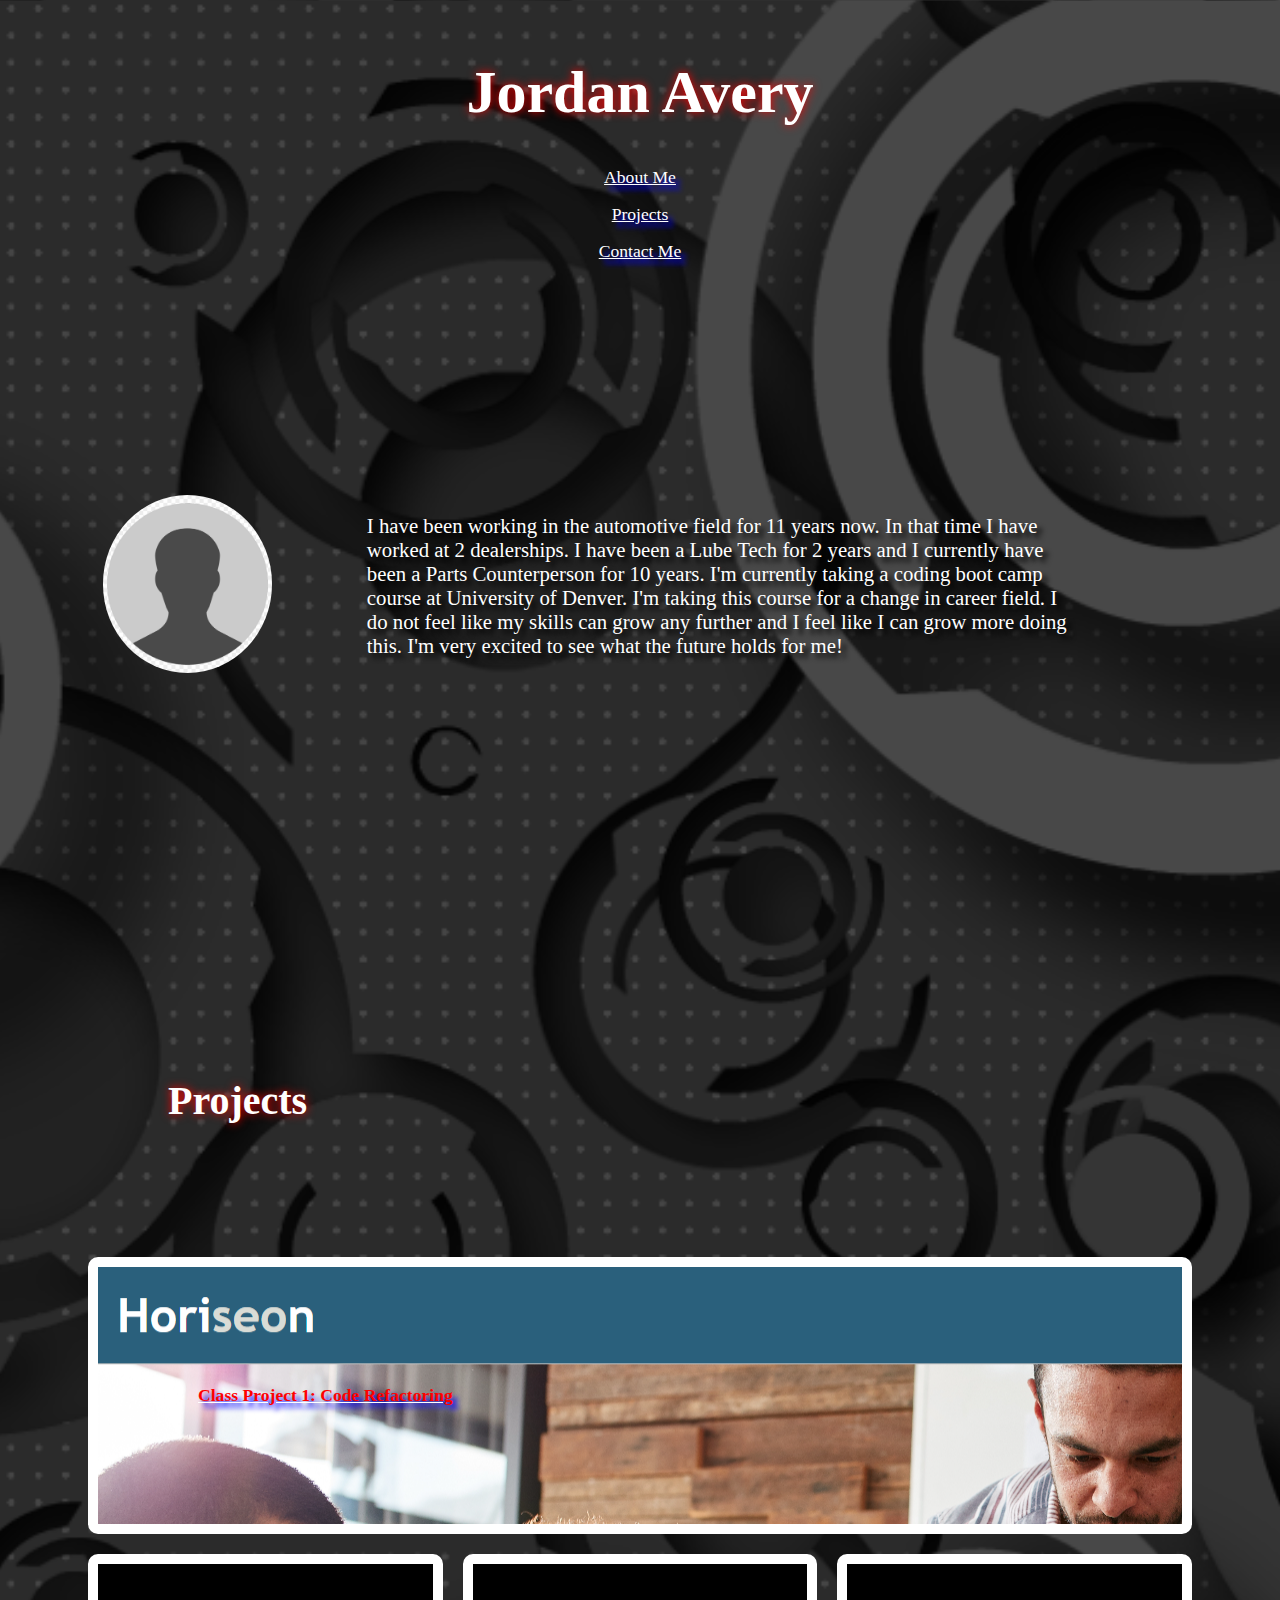
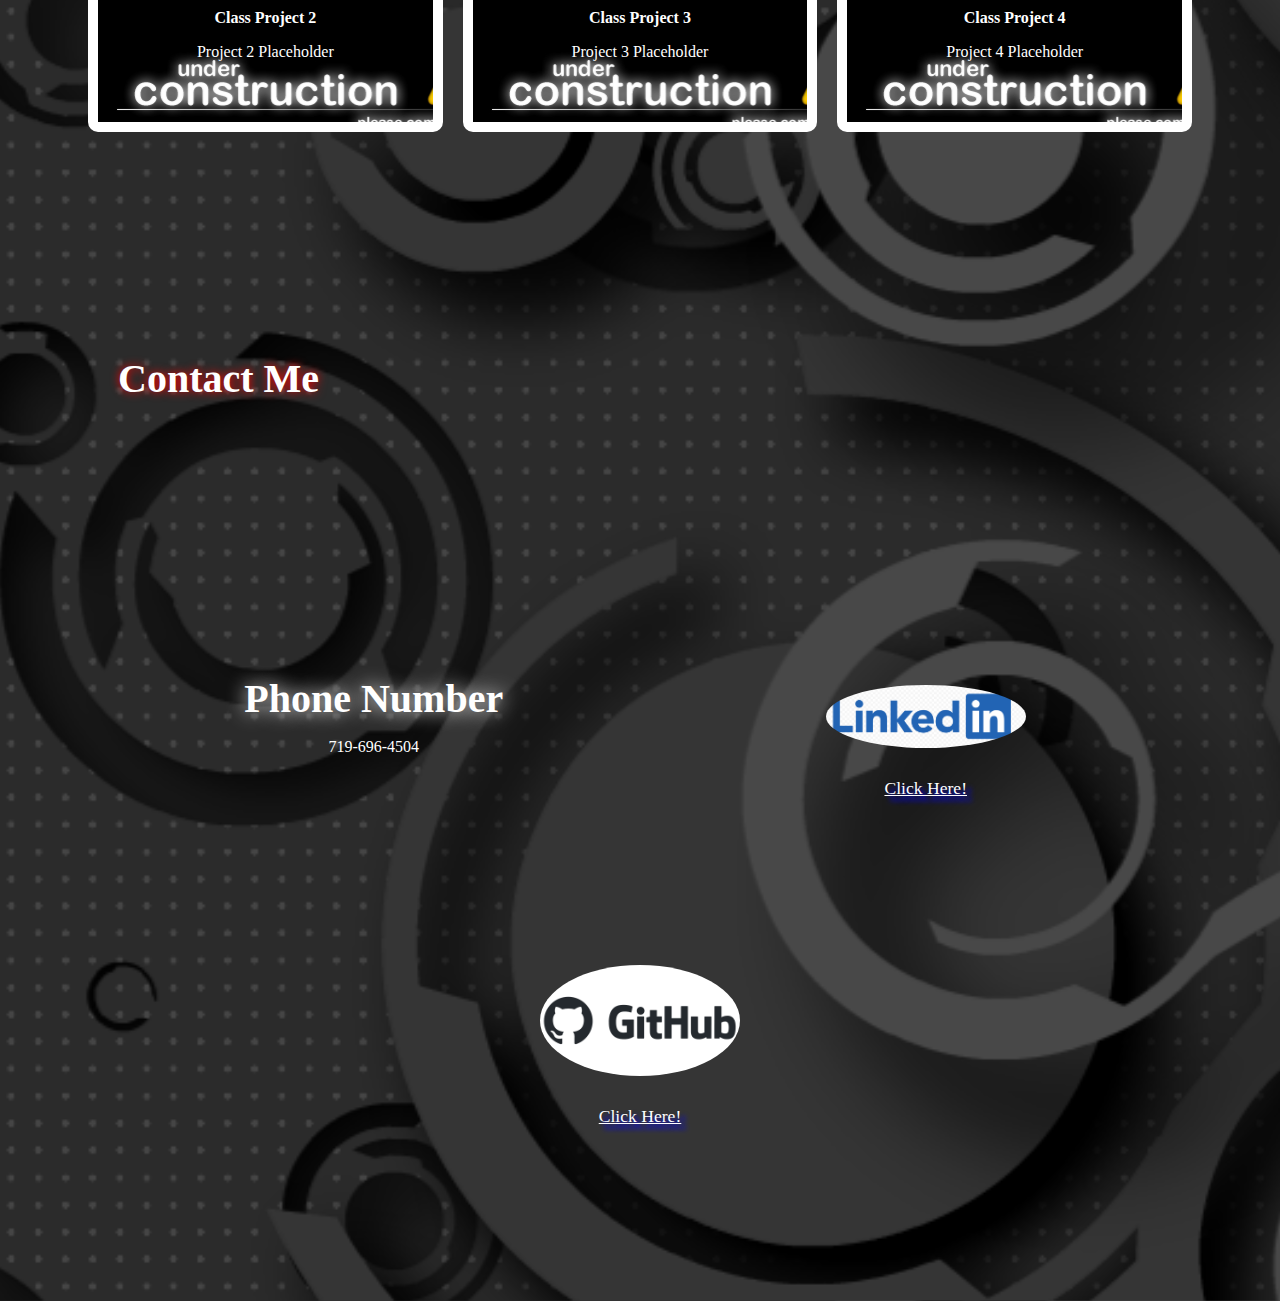
==== index.html @ 5e9ce7b9 "Rename Index.html to index.html" ====
<!DOCTYPE html>
<html lang="en">
<head>
    <meta charset="UTF-8">
    <meta http-equiv="X-UA-Compatible" content="IE=edge">
    <meta name="viewport" content="width=device-width, initial-scale=1.0">
    <link rel="stylesheet" href="./assets/css/style.css">
    <title>Jordan Avery Portfolio</title>
</head>

<!-- header/navigation bar -->
<header>
    <div class="header">
        <h1>Jordan Avery</h1>
            <div>
                <p>
                <a href="#AboutMe">About Me</a>
                </p>
                <p>
                <a href="#Projects">Projects</a>
                </p>
                <p>
                <a href="#ContactMe">Contact Me</a>
                </p>
            </div>
    </div>
</header>

<!-- about me section -->
<div id="AboutMe" class="description">
    <div class="img">
        <img src="./assets/images/image-placeholder.png" alt="profile image">
    </div>
            <p>I have been working in the automotive field for 11 years now. In that time I have worked at 2 dealerships. I have been a Lube Tech for 2 years and I currently have been a Parts Counterperson for 10 years. I'm currently taking a coding boot camp course at University of Denver. I'm taking this course for a change in career field. I do not feel like my skills can grow any further and I feel like I can grow more doing this. I'm very excited to see what the future holds for me!</p>
</div>

<!-- project section -->
<div id="Projects" class="container">
    <h2>Projects</h2>
    <div class="container"></div>
      <a href="https://jjgavery.github.io/html-css-code-refactor/" target="_blank" class="box1">
          <p>
              <strong>Class Project 1: Code Refactoring</strong>
          </p>
        </a>
        <section class="box">
          <header><strong>Class Project 2</strong></header>
          <p>Project 2 Placeholder</p>
        </section>
        <section class="box">
          <header><strong>Class Project 3</strong></header>
          <p>Project 3 Placeholder</p>
        </section>
        <section class="box">
          <header><strong>Class Project 4</strong></header>
          <p>Project 4 Placeholder</p>
        </section>
    </div>    
  </div>

<!-- contact me section -->
<section id="ContactMe" class="Other">
    <h2>Contact Me</h2>
        <div class="container">
            <section class="OtherStyle">
              <header><strong>Phone Number</strong></header>
              <p>719-696-4504</p>
            </section>
            <section class="OtherStyle">
              <img src="./assets/images/linkedin.png" alt="linked in logo">
              <p><a href="https://www.linkedin.com/in/jordan-avery-44b25b186/" target="_blank" rel="noopener noreferrer">Click Here!</a></p>
            </section>
            <section class="OtherStyle">
              <img src="./assets/images/github.png" alt="github logo">
              <p><a href="https://github.com/JJGAvery" target="_blank" rel="noopener noreferrer">Click Here!</a></p>
            </section>
        </div>
</section>
<footer></footer>
</html>
---- assets/css/style.css ----
/* header */
.header {
        padding: 10px;
        font-family: 'Times New Roman', Times, serif;
        color: white;
        text-align: center; 
        list-style-position: inside;
        }

        h1{
            text-shadow: 0 0 10px red;
        }

        a:visited {
            color: orange;
            background-color: transparent;
            text-decoration: none;
          }
          
        a:hover {
            color: red;
            background-color: transparent;
            text-decoration: underline;
        }

        a{
            font-size: 110%;
            text-shadow: 5px 5px 5px blue;
            color:white;
        }

/* body */
body {
    background-image: url(/assets/images/background.png);
    background-size: cover;
    background-position: center;
}

.header h1 {
    display: center;
    font-size: 60px;
}

img {
    width: 110%;
    border-radius: 100%;
    padding: 10px;
}

/* about me section */
.description {
    display: flex;
    align-items: center;
    justify-content: space-between;
    margin: 80px;
    padding: 5px;
    color: white;
}

.description h2{
    text-align: center;
    text-shadow: 0 0 10px red;
}

.description p{
    padding: 120px;
    font-size: 130%;
    text-shadow: 5px 5px 5px black;
}

/* projects section */
.container {
    padding: 80px;
    display: flex;
    flex-wrap:wrap;
    color: white;
    gap: 20px 20px; 
}

.container h2 {
    font-size: 250%;
    text-shadow: 0 0 10px red;
    padding: 80px;
    
}

.box1 {
    border-radius: 10px;
    border-style: solid;
    border-width: 10px;
    padding: 100px;
    width: 100%;
    flex: auto;
    background-image: url(/assets/images/class-project-1-refactor.png);
}

.box1 p{
    color: red;
}

.box {
    border-radius: 10px;
    border-style: solid;
    border-width: 10px;
    padding: 45px;
    flex: auto;
    text-align:center;
    background-image: url(/assets/images/under_construction.jpg);
    background-position: fill;
}

/* contact me section */
.Other {
    padding: 10px;
}
  
.Other Style p{
    font-size: 175%;
    text-shadow: 5px 5px 5px blue;
}

.Other h2{
    font-size: 250%;
    text-shadow: 0 0 10px red;
    text-align: left;
}
    
.OtherStyle {
    padding: 60px;
    flex: auto;
    text-align: center; 
}

.OtherStyle header{
    text-shadow: 0 0 20px ;
    font-size: 250%;
}

.Other  img {
    max-width: 200px;
}

/* footer */
.footer {
    padding: 50px;
    font-family: 'Times New Roman', Times, serif;
    text-align: center;
}

h2 {
    color: white;
    padding: 100px;
}
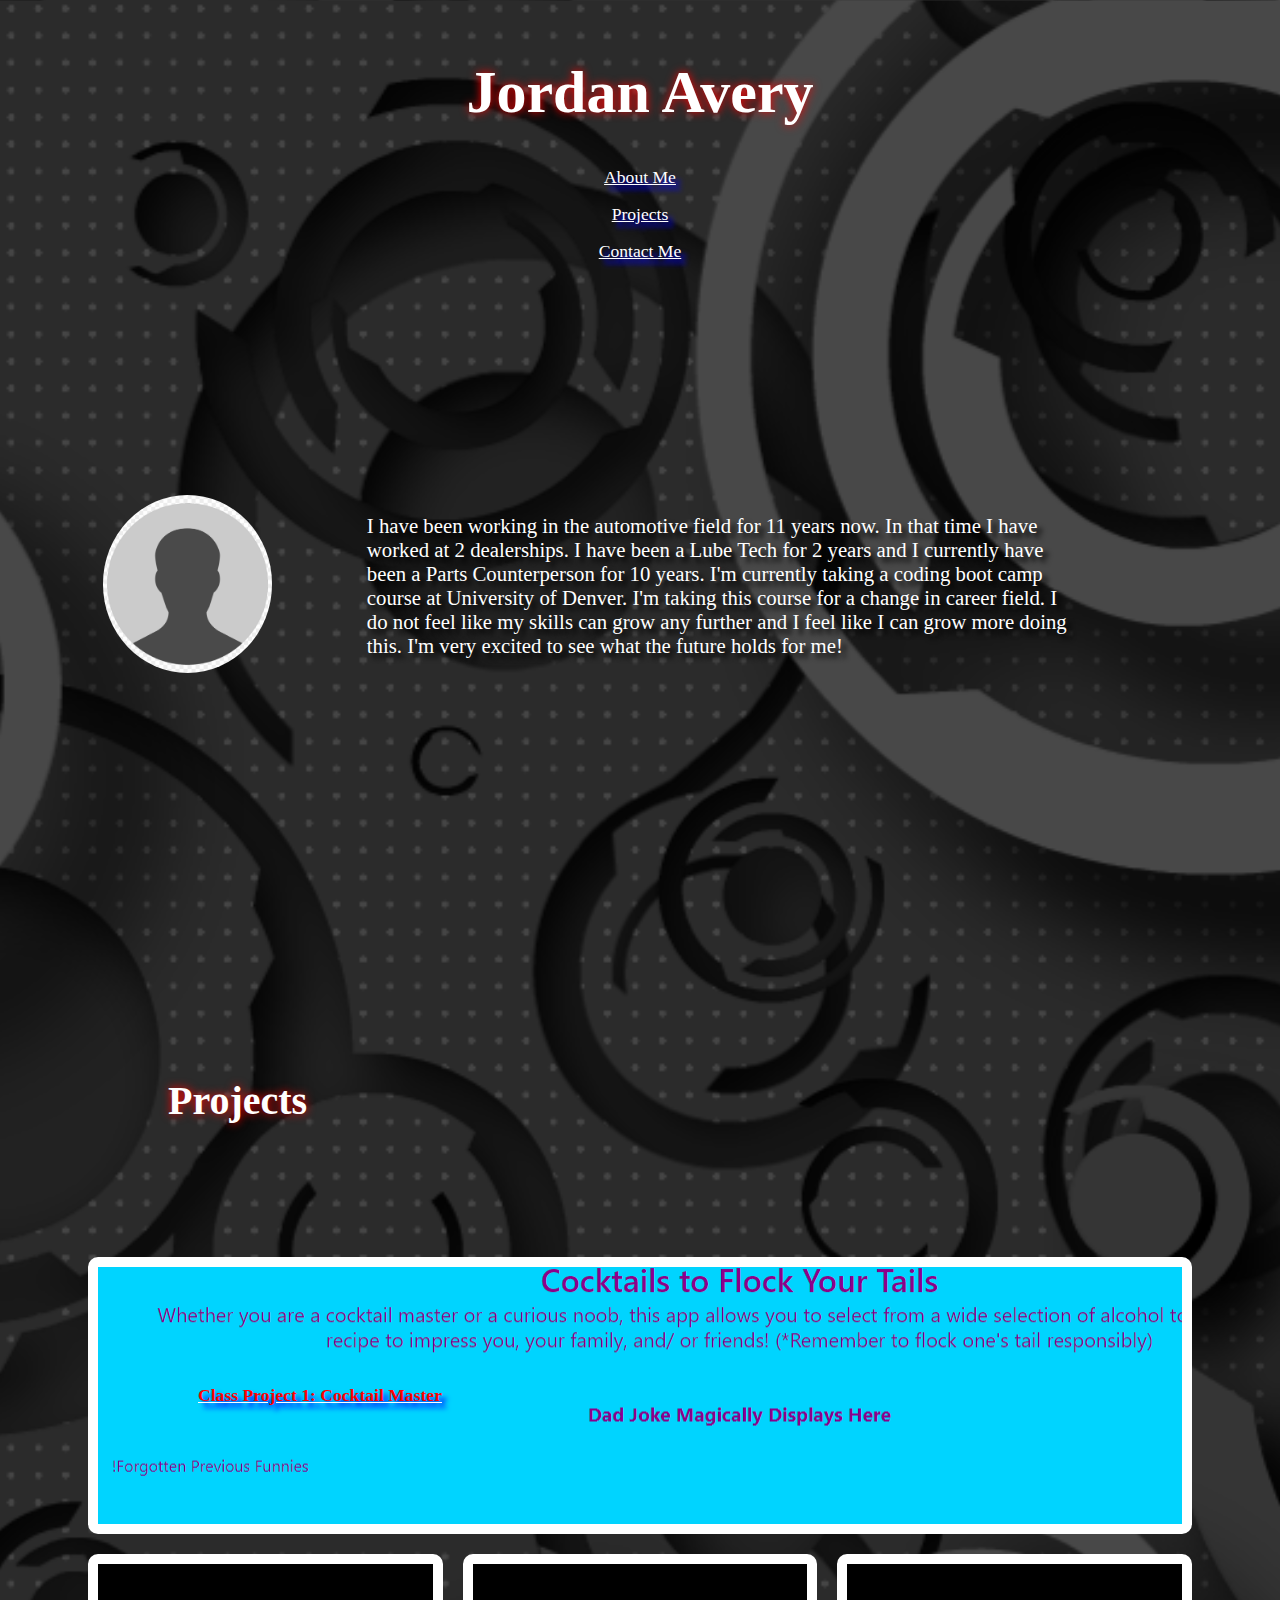
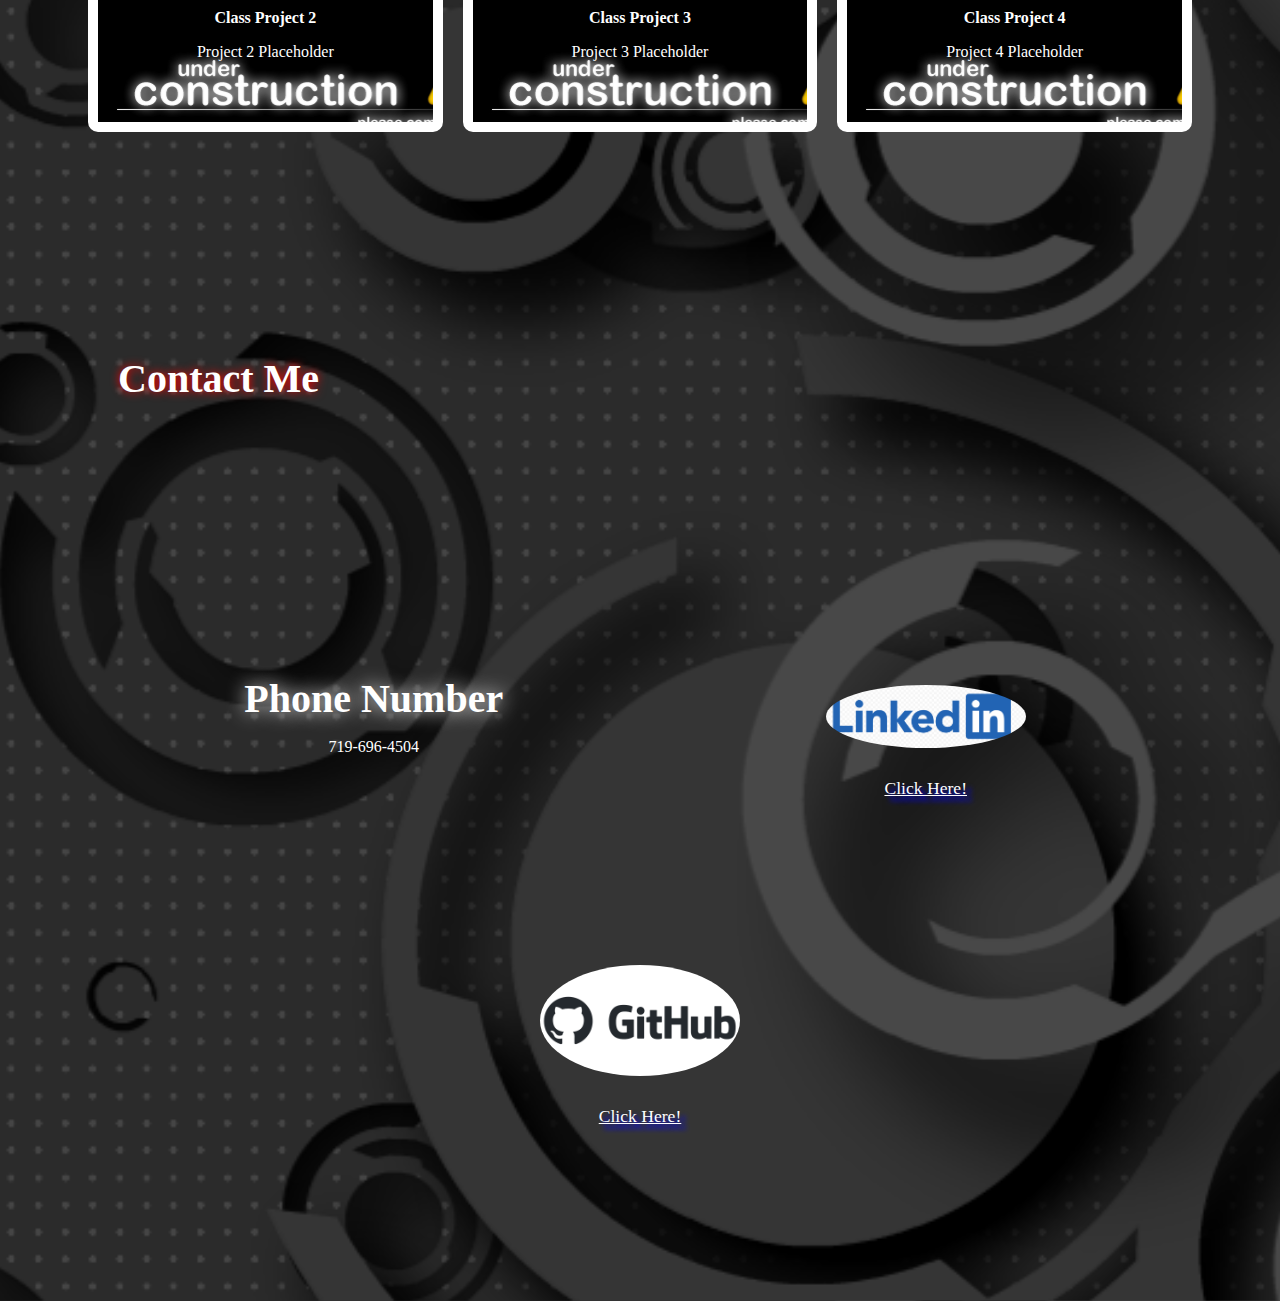
==== commit f8e09c91: "updated css file and readme file to reflect updated class one project." ====
--- a/index.html
+++ b/index.html
@@ -38,9 +38,9 @@
 <div id="Projects" class="container">
     <h2>Projects</h2>
     <div class="container"></div>
-      <a href="https://jjgavery.github.io/html-css-code-refactor/" target="_blank" class="box1">
+      <a href="https://diamante710.github.io/Cocktail-Master-Project-One/" target="_blank" class="box1">
           <p>
-              <strong>Class Project 1: Code Refactoring</strong>
+              <strong>Class Project 1: Cocktail Master</strong>
           </p>
         </a>
         <section class="box">
--- a/assets/css/style.css
+++ b/assets/css/style.css
@@ -31,7 +31,7 @@
 
 /* body */
 body {
-    background-image: url(/assets/images/background.png);
+    background-image: url("../images/background.png");
     background-size: cover;
     background-position: center;
 }
@@ -91,7 +91,7 @@
     padding: 100px;
     width: 100%;
     flex: auto;
-    background-image: url(/assets/images/class-project-1-refactor.png);
+    background-image: url("../images/Cocktail-Master-Project-One_screenshot.png");
 }
 
 .box1 p{
@@ -105,7 +105,7 @@
     padding: 45px;
     flex: auto;
     text-align:center;
-    background-image: url(/assets/images/under_construction.jpg);
+    background-image: url("../images/under_construction.jpg");
     background-position: fill;
 }
 
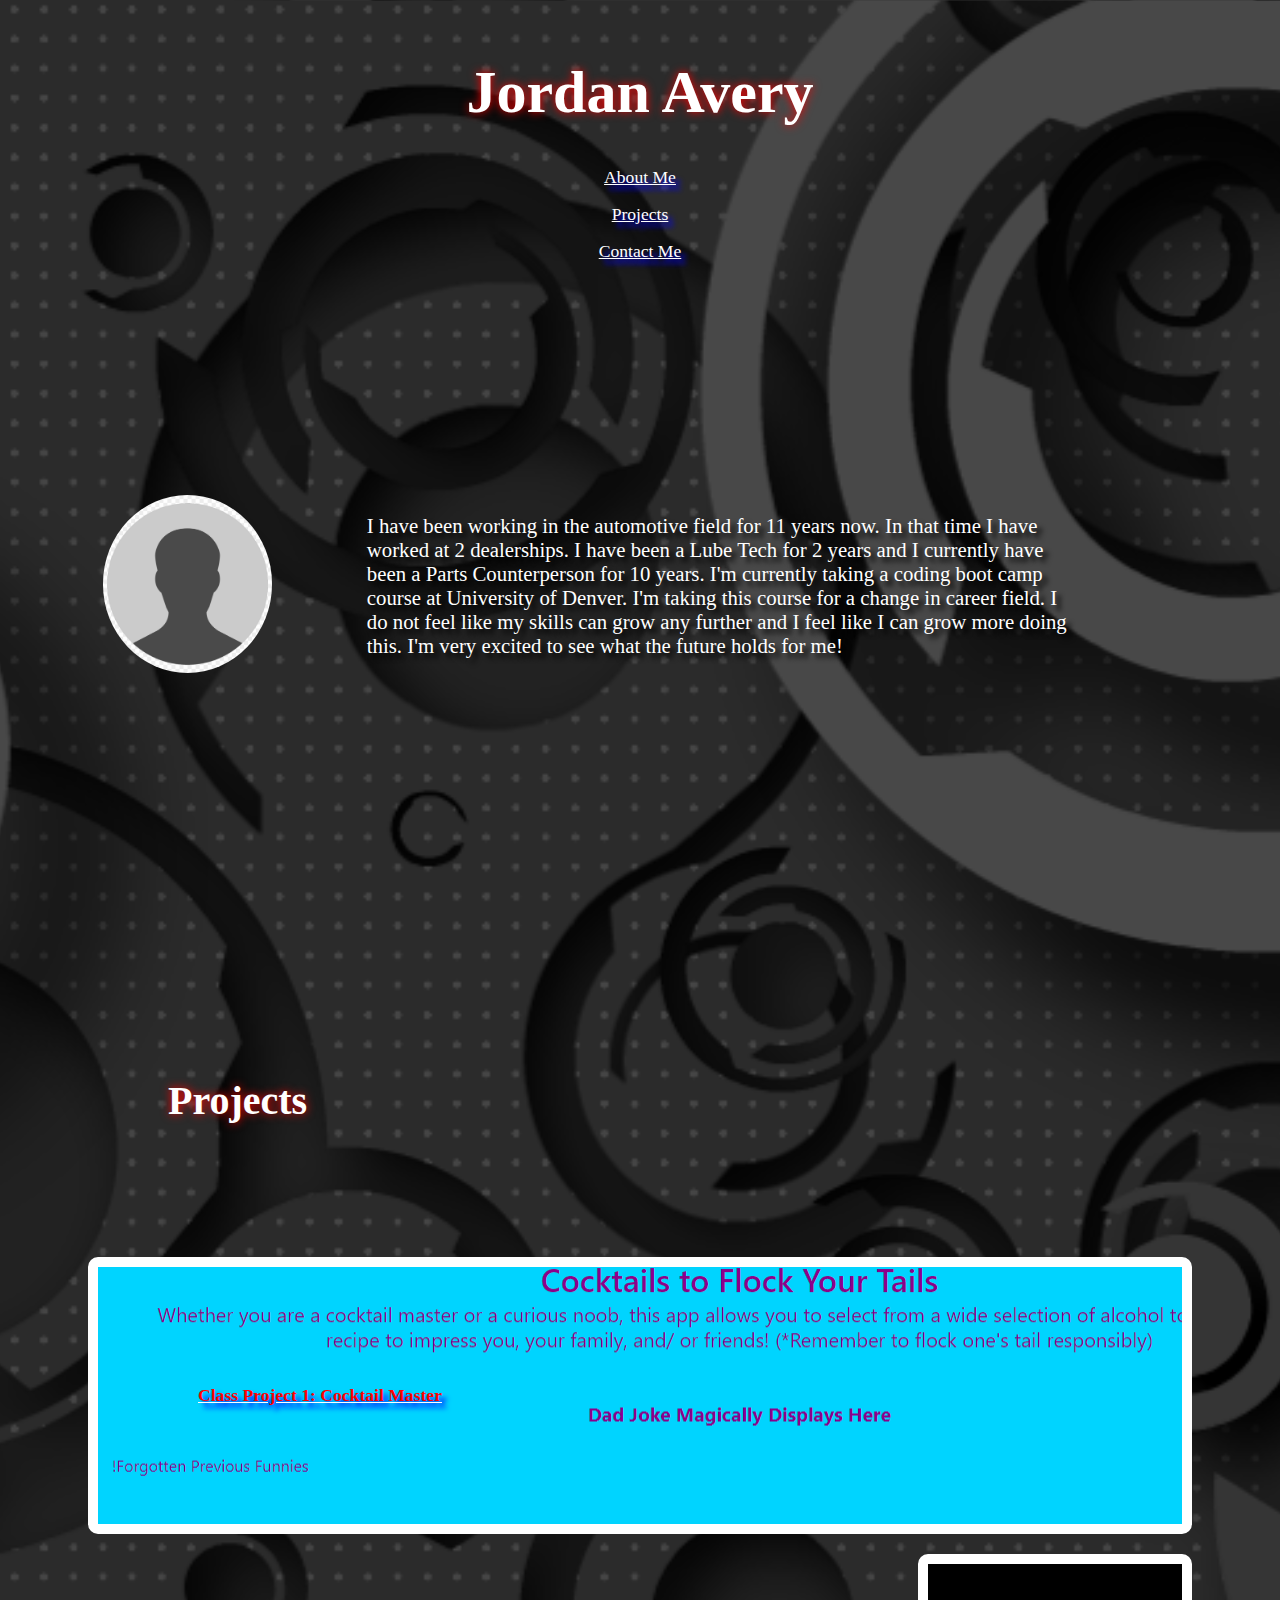
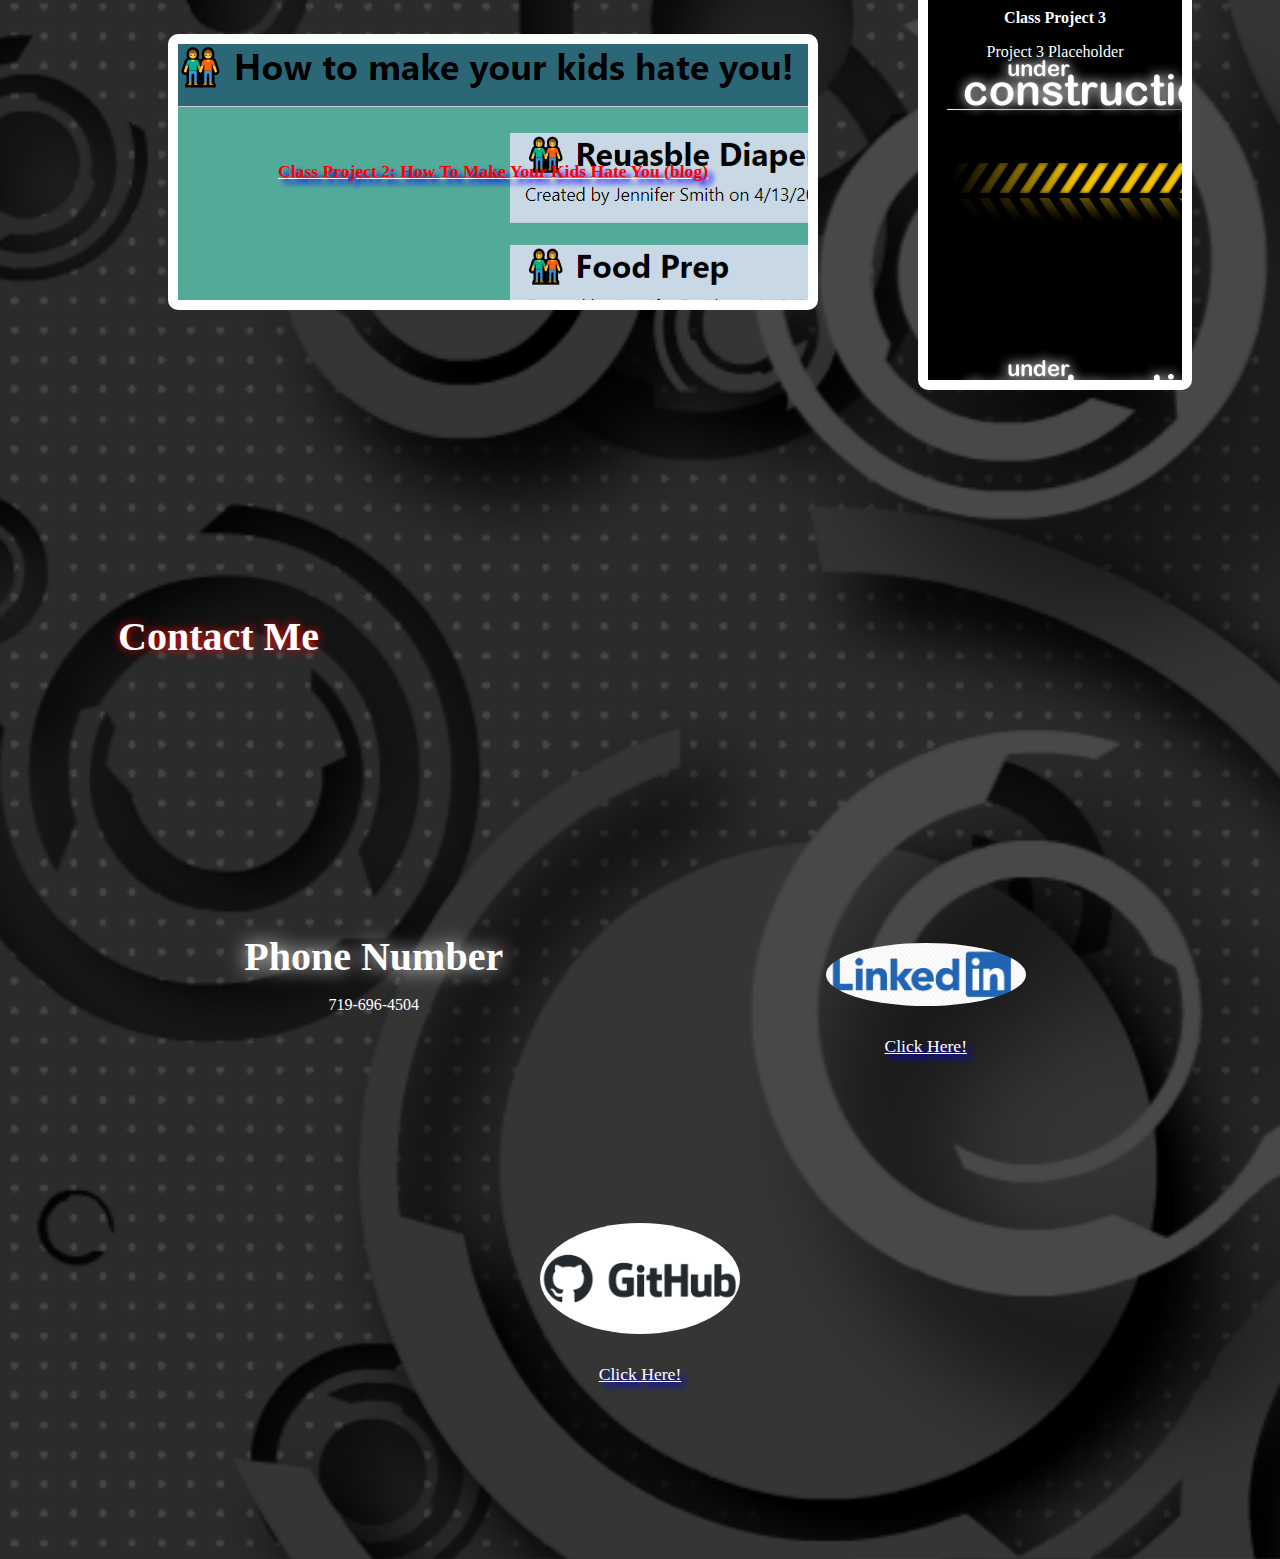
==== commit 7df0eec1: "added styling in css file for the second class project. added screenshot for styling to image folder" ====
--- a/index.html
+++ b/index.html
@@ -43,17 +43,16 @@
               <strong>Class Project 1: Cocktail Master</strong>
           </p>
         </a>
-        <section class="box">
-          <header><strong>Class Project 2</strong></header>
-          <p>Project 2 Placeholder</p>
+        <section class="container">
+          <a href="https://desolate-earth-12102.herokuapp.com/" target="_blank" class="box2">
+            <p>
+                <strong>Class Project 2: How To Make Your Kids Hate You (blog)</strong>
+            </p>
+          </a>
         </section>
         <section class="box">
           <header><strong>Class Project 3</strong></header>
           <p>Project 3 Placeholder</p>
-        </section>
-        <section class="box">
-          <header><strong>Class Project 4</strong></header>
-          <p>Project 4 Placeholder</p>
         </section>
     </div>    
   </div>
--- a/assets/css/style.css
+++ b/assets/css/style.css
@@ -98,6 +98,21 @@
     color: red;
 }
 
+.box2 {
+    border-radius: 10px;
+    border-style: solid;
+    border-width: 10px;
+    padding: 100px;
+    width: 100%;
+    flex: auto;
+    background-image: url("../images/How-To-Make-Your-Kids-Hate-You-Project-2-Screenshot.png");
+}
+
+.box2 p{
+    color: red;
+}
+
+
 .box {
     border-radius: 10px;
     border-style: solid;
